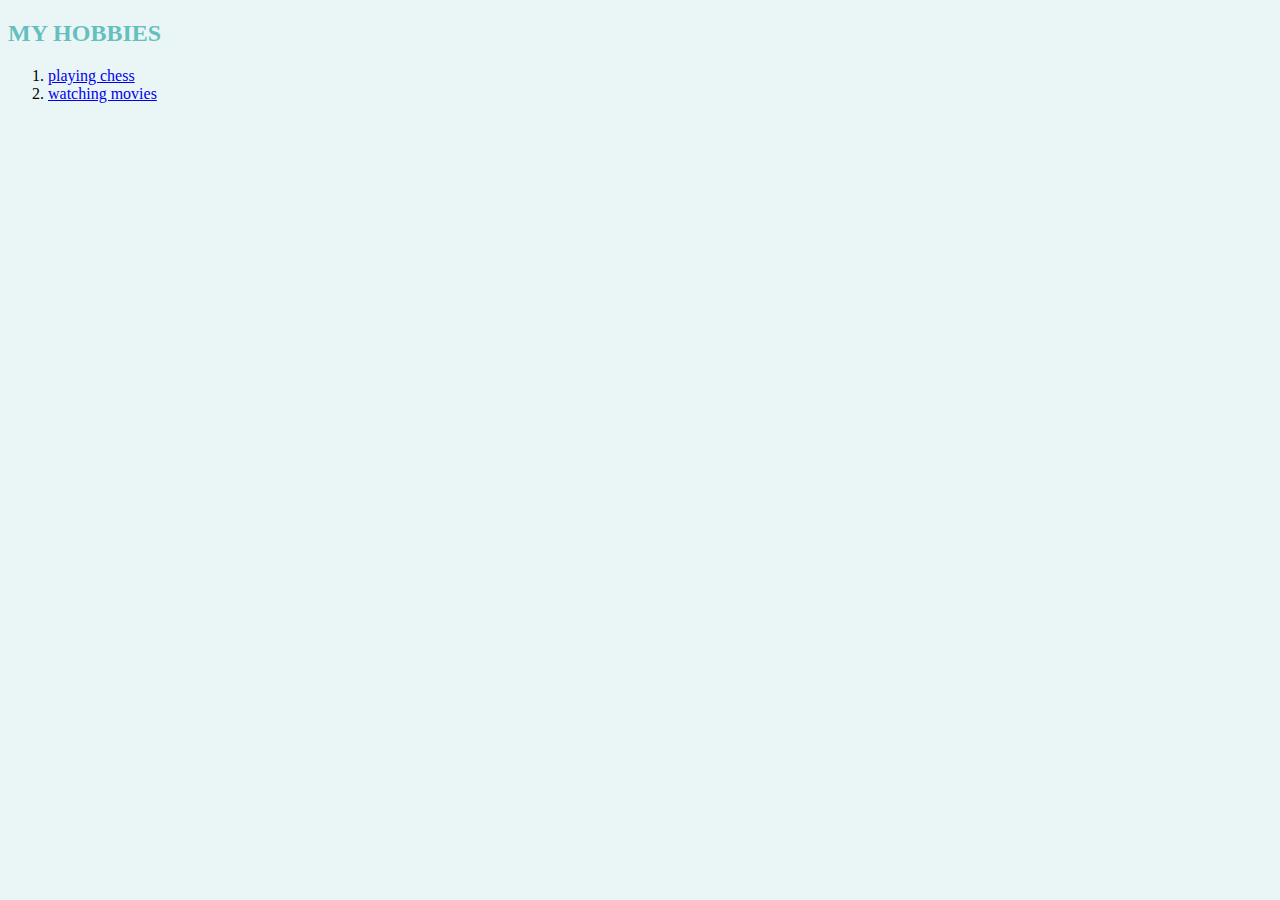
==== hobbies.html @ ddb6ec01 "add initial cv website files" ====
<!DOCTYPE html>
<html lang="en" dir="ltr">
<link rel="stylesheet" href="css/master.css">
  <head>
    <meta charset="utf-8">
    <title></title>
  </head>
  <body>
    <h2>MY HOBBIES</h2>
    <OL>
      <LI><a href="https://www.youtube.com/watch?v=7rijcRLlKT0">playing chess</a></LI>
      <li><a href="https://www.youtube.com/watch?v=7rijcRLlKT0">watching movies</a></li>
    </OL>

  </body>
</html>
---- css/master.css ----
body{
  background-color:#EAF6F6;
}
h1{
  color:#66BFBF;
}
h2{
  color:#66BFBF;
}
pr{
  color:#66BFBF;
}

hr{
  border-style: none;
  border-top-style: dotted;
  border-color: gray;
  border-width: 5px ;
  width:5%;
}
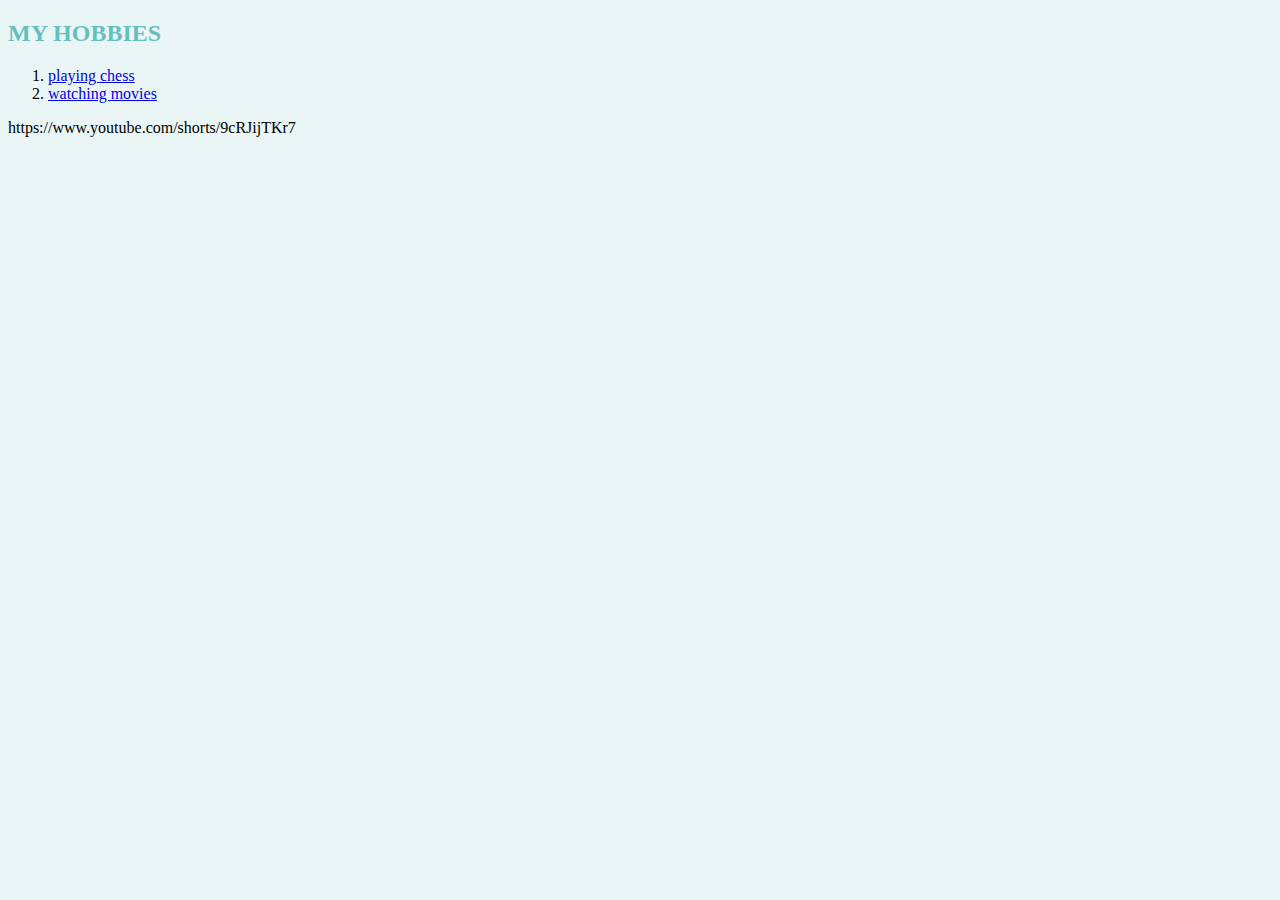
==== commit 8177308b: "Update hobbies.html" ====
--- a/hobbies.html
+++ b/hobbies.html
@@ -8,9 +8,10 @@
   <body>
     <h2>MY HOBBIES</h2>
     <OL>
-      <LI><a href="https://www.youtube.com/watch?v=7rijcRLlKT0">playing chess</a></LI>
+      <li><a href="https://www.youtube.com/shorts/9cRJijTKr7">playing chess</a></li>
       <li><a href="https://www.youtube.com/watch?v=7rijcRLlKT0">watching movies</a></li>
     </OL>
 
   </body>
 </html>
+<!--  -->https://www.youtube.com/shorts/9cRJijTKr7
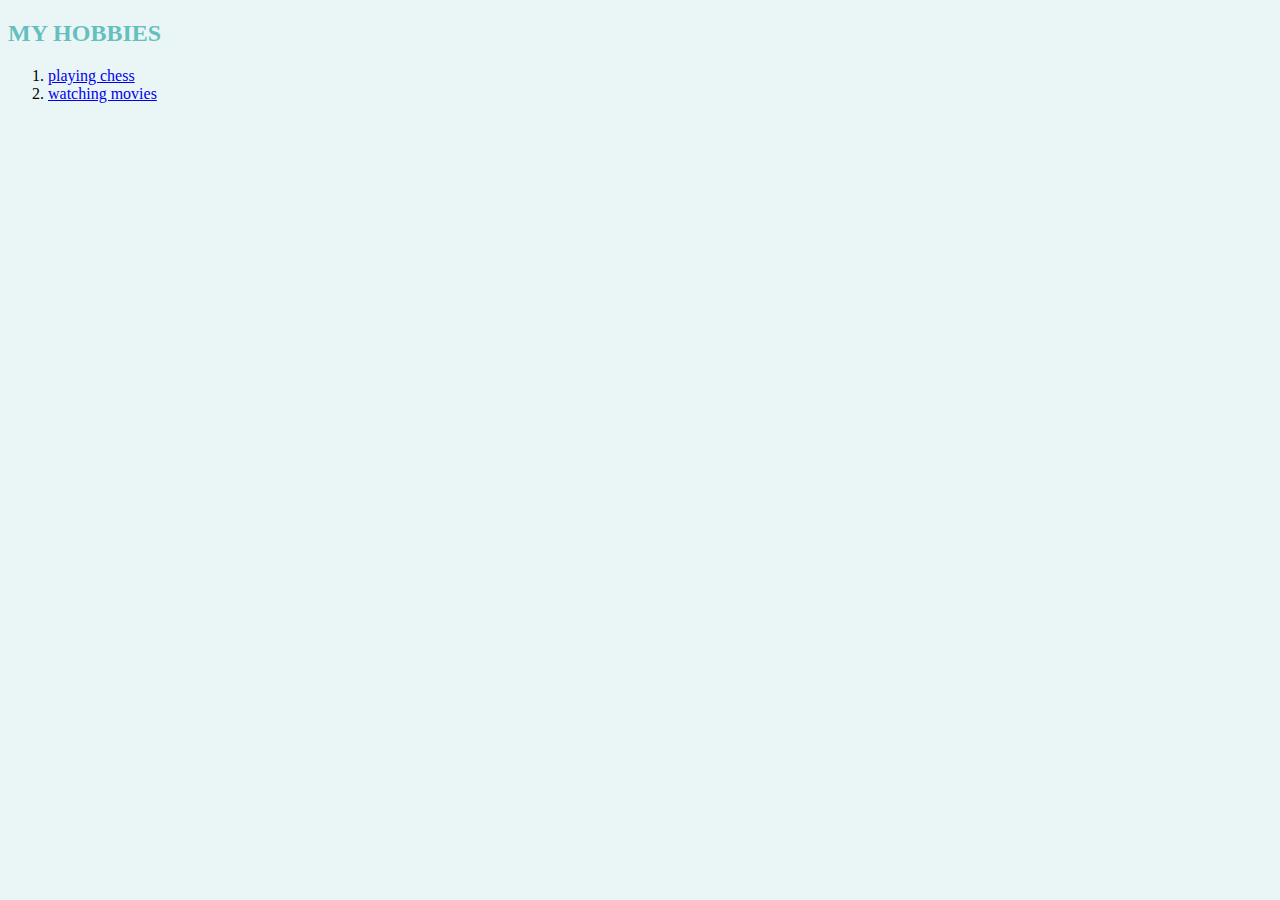
==== commit 1fecb1d4: "Update hobbies.html" ====
--- a/hobbies.html
+++ b/hobbies.html
@@ -8,10 +8,9 @@
   <body>
     <h2>MY HOBBIES</h2>
     <OL>
-      <li><a href="https://www.youtube.com/shorts/9cRJijTKr7">playing chess</a></li>
+      <li><a href="https://www.youtube.com/watch?v=X12SLGYM8Zg">playing chess</a></li>
       <li><a href="https://www.youtube.com/watch?v=7rijcRLlKT0">watching movies</a></li>
     </OL>
 
   </body>
 </html>
-<!--  -->https://www.youtube.com/shorts/9cRJijTKr7
